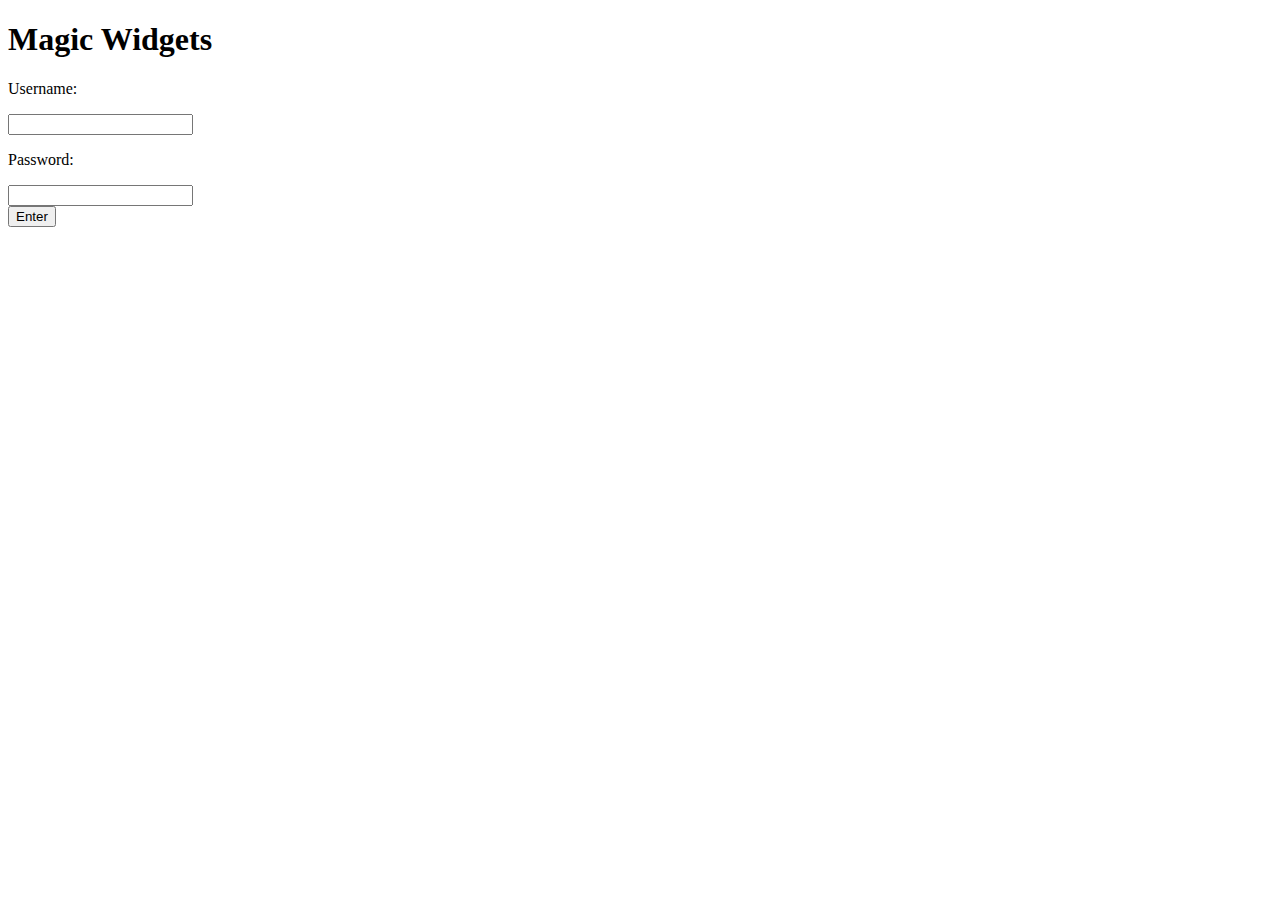
==== src/main/resources/static/index.html @ 61f5d726 "fixade lite länkar och formuläret" ====
<!DOCTYPE html>
<html lang="en">
<head>
    <meta charset="UTF-8"/>
    <title>MagicWidgets</title>
    <link href="/style.css" rel="stylesheet" type="text/css"/>
    <link href="https://fonts.googleapis.com/css?family=Questrial" rel="stylesheet">
</head>
<body>
    <h1>Magic Widgets</h1>
    <div>
        <form action="login" method="POST">
            <p class = 'loginP'>Username: </p><input name="username" type="text"/>
            <p class = 'loginP'>Password: </p><input name="password" type="password"/>
            <div><input type="submit" value="Enter"/></div>
        </form>
    </div>
</body>
</html>
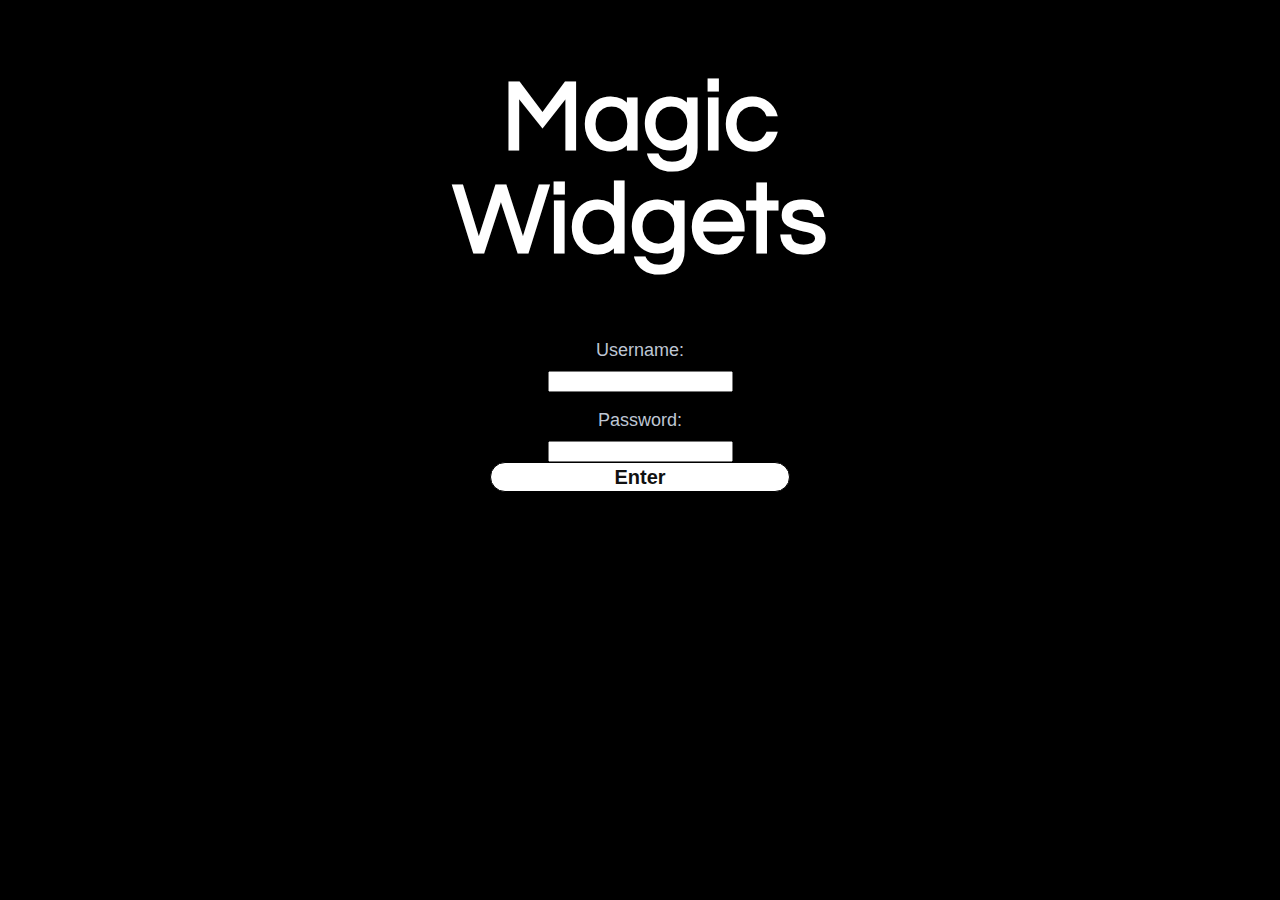
==== commit 54694004: "test" ====
--- a/src/main/resources/static/index.html
+++ b/src/main/resources/static/index.html
@@ -3,7 +3,7 @@
 <head>
     <meta charset="UTF-8"/>
     <title>MagicWidgets</title>
-    <link href="/style.css" rel="stylesheet" type="text/css"/>
+    <link href="style.css" rel="stylesheet" type="text/css"/>
     <link href="https://fonts.googleapis.com/css?family=Questrial" rel="stylesheet">
 </head>
 <body>
@@ -12,7 +12,7 @@
         <form action="login" method="POST">
             <p class = 'loginP'>Username: </p><input name="username" type="text"/>
             <p class = 'loginP'>Password: </p><input name="password" type="password"/>
-            <div><input type="submit" value="Enter"/></div>
+            <div><input class="button" type="submit" value="Enter"/></div>
         </form>
     </div>
 </body>
--- a/src/main/resources/static/style.css
+++ b/src/main/resources/static/style.css
@@ -0,0 +1,288 @@
+a:link {
+    color: white;
+    text-decoration: none;
+}
+
+a:visited {
+    color: white;
+    text-decoration: none;
+}
+
+a:hover {
+    color: grey;
+    text-decoration: none;
+}
+
+a:active {
+    color: grey;
+    text-decoration: none;
+}
+
+h1 {
+    color: white;
+    font-size: 100px;
+    font-family: 'Questrial', sans-serif, cursive;
+}
+
+#hP2 {
+    color: white;
+    font-size: 80px;
+    font-family: 'Questrial',  sans-serif, cursive;
+}
+
+p {
+  color: white;
+  font-size: 18px;
+  font-family: sans-serif;
+}
+
+
+
+td {
+  color: white;
+}
+
+.loginP{
+  color: #bec6d3;
+  font-size: 18px;
+  font-family: sans-serif;
+  margin-bottom: 10px;
+}
+
+body {
+    background-color: black;
+    text-align: center;
+    margin-left: auto;
+    margin-right: auto;
+    width: 40%;
+    color: white;
+
+}
+
+.body2 {
+    background-color: black;
+    text-align: center;
+    margin-left: auto;
+    margin-right: auto;
+    width: 60%
+}
+#input {
+    background-color: white;
+    text-align: center;
+    border-radius: 5px;
+    width: 300px;
+    height: 30px;
+}
+
+
+.button {
+    display: inline-block;
+    text-align: center;
+    vertical-align: middle;
+    padding: 10px auto;
+    border: 1px solid #000000;
+    border-radius: 15px;
+    background: #ffffff;
+    text-shadow: #ffffff 1px 1px 1px;
+    font: normal normal bold 20px arial;
+    color: #111111;
+    text-decoration: none;
+    width: 300px;
+    height: 30px;
+}
+
+.button:hover,
+.button:focus {
+    opacity: 0.5;
+    color: #111111;
+    text-decoration: none;
+}
+
+.button:active {
+    background: #999999;
+}
+
+.addButton {
+    display: inline-block;
+    text-align: center;
+    vertical-align: middle;
+    border: 1px solid #000000;
+    border-radius: 15px;
+    background: #ffffff;
+    text-shadow: #ffffff 1px 1px 1px;
+    font: normal normal bold 20px arial;
+    color: #111111;
+    text-decoration: none;
+    width: 150px;
+    height: 30px;
+}
+.addButton:hover,
+.addButton:focus{
+    opacity: 0.5;
+    color: #111111;
+    text-decoration: none;
+}
+.addButton:active{
+    background: #999999;
+}
+
+.validationError {
+    color: darkred;
+}
+
+
+.portfolio-grid {
+	list-style: none;
+	padding: 0;
+	margin: 0 auto;
+	text-align: center;
+	width: 100%;
+}
+
+.portfolio-grid li {
+	display: inline-block;
+	margin: 5px 5px 5px 5px;
+	vertical-align: top;
+    width:212px;
+}
+
+.portfolio-grid li > a,
+.portfolio-grid li > a img {
+    width: 100%;
+	border: none;
+	border-radius: 30px;
+	outline: none;
+	display: block;
+	position: relative;
+    transition: all 0.3s ease-in-out;
+    -moz-transition: all 0.3s ease-in-out;
+    -webkit-transition: all 0.3s ease-in-out;
+    -o-transition: all 0.3s ease-in-out;
+}
+
+.portfolio-grid li > a img:hover {
+    border-radius: 50%;
+    z-index: 9999;
+}
+
+.animated{-webkit-animation-duration:1s;
+-moz-animation-duration:1s;
+-o-animation-duration:1s;
+animation-duration:1s;
+-webkit-animation-fill-mode:both;
+-moz-animation-fill-mode:both;
+-o-animation-fill-mode:both;
+animation-fill-mode:both;}
+
+@-webkit-keyframes flipInX {
+    0% {
+        -webkit-transform: perspective(400px) rotateX(90deg);
+        opacity: 0;
+    }
+
+    40% {
+        -webkit-transform: perspective(400px) rotateX(-10deg);
+    }
+
+    70% {
+        -webkit-transform: perspective(400px) rotateX(10deg);
+    }
+
+    100% {
+        -webkit-transform: perspective(400px) rotateX(0deg);
+        opacity: 1;
+    }
+}
+@-moz-keyframes flipInX {
+    0% {
+        -moz-transform: perspective(400px) rotateX(90deg);
+        opacity: 0;
+    }
+
+    40% {
+        -moz-transform: perspective(400px) rotateX(-10deg);
+    }
+
+    70% {
+        -moz-transform: perspective(400px) rotateX(10deg);
+    }
+
+    100% {
+        -moz-transform: perspective(400px) rotateX(0deg);
+        opacity: 1;
+    }
+}
+@-o-keyframes flipInX {
+    0% {
+        -o-transform: perspective(400px) rotateX(90deg);
+        opacity: 0;
+    }
+
+    40% {
+        -o-transform: perspective(400px) rotateX(-10deg);
+    }
+
+    70% {
+        -o-transform: perspective(400px) rotateX(10deg);
+    }
+
+    100% {
+        -o-transform: perspective(400px) rotateX(0deg);
+        opacity: 1;
+    }
+}
+@keyframes flipInX {
+    0% {
+        transform: perspective(400px) rotateX(90deg);
+        opacity: 0;
+    }
+
+    40% {
+        transform: perspective(400px) rotateX(-10deg);
+    }
+
+    70% {
+        transform: perspective(400px) rotateX(10deg);
+    }
+
+    100% {
+        transform: perspective(400px) rotateX(0deg);
+        opacity: 1;
+    }
+}
+
+.flipInX {
+	-webkit-backface-visibility: visible !important;
+	-webkit-animation-name: flipInX;
+	-moz-backface-visibility: visible !important;
+	-moz-animation-name: flipInX;
+	-o-backface-visibility: visible !important;
+	-o-animation-name: flipInX;
+	backface-visibility: visible !important;
+	animation-name: flipInX;
+}
+#addNewQuote{
+    line-height: 50px;
+    margin-bottom: 15px;
+    margin-top: 15px;
+}
+select{
+    cursor: pointer;
+    border: 1px solid #000000;
+    background: #ffffff;
+    text-shadow: #ffffff 1px 1px 1px;
+    font: normal normal bold 20px arial;
+    color: #111111;
+    text-align: center;
+    vertical-align: middle;
+    padding: 10px auto;
+}
+.dropdown-content{
+    cursor: pointer;
+    background: #ffffff;
+    font: normal normal bold 20px arial;
+    color: black;
+    text-align: center;
+    vertical-align: middle;
+    padding: 10px auto;
+}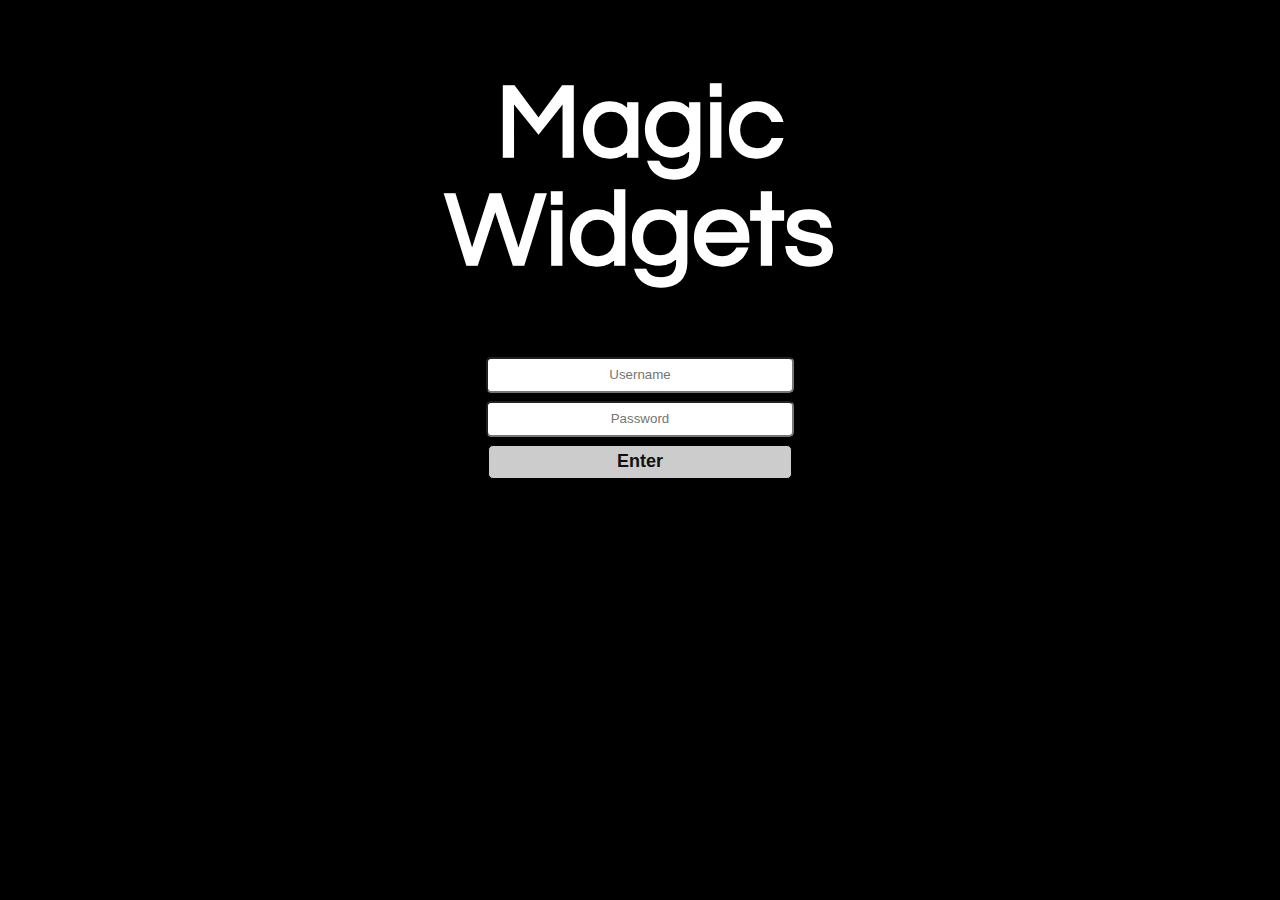
==== commit 2d475ae9: "css" ====
--- a/src/main/resources/static/index.html
+++ b/src/main/resources/static/index.html
@@ -9,9 +9,9 @@
 <body>
     <h1>Magic Widgets</h1>
     <div>
-        <form action="login" method="POST">
-            <p class = 'loginP'>Username: </p><input name="username" type="text"/>
-            <p class = 'loginP'>Password: </p><input name="password" type="password"/>
+        <form class = 'loginP' action="login" method="POST">
+            <div><input name="username" type="text" placeholder = "Username"/></div>
+            <input name="password" type="password" placeholder = "Password"/>
             <div><input class="button" type="submit" value="Enter"/></div>
         </form>
     </div>
--- a/src/main/resources/static/style.css
+++ b/src/main/resources/static/style.css
@@ -20,7 +20,7 @@
 
 h1 {
     color: white;
-    font-size: 100px;
+    font-size: 105px;
     font-family: 'Questrial', sans-serif, cursive;
 }
 
@@ -66,12 +66,15 @@
     margin-right: auto;
     width: 60%
 }
-#input {
+
+
+input {
     background-color: white;
     text-align: center;
     border-radius: 5px;
     width: 300px;
     height: 30px;
+    margin-bottom: 8px;
 }
 
 
@@ -81,14 +84,13 @@
     vertical-align: middle;
     padding: 10px auto;
     border: 1px solid #000000;
-    border-radius: 15px;
-    background: #ffffff;
-    text-shadow: #ffffff 1px 1px 1px;
-    font: normal normal bold 20px arial;
-    color: #111111;
-    text-decoration: none;
-    width: 300px;
-    height: 30px;
+    border-radius: 5px;
+    background: #cccccc; 
+    font: normal normal bold 18px arial;
+    color: #111111;
+    text-decoration: none;
+    width: 304px;
+    height: 34px;
 }
 
 .button:hover,
@@ -144,6 +146,10 @@
 	margin: 5px 5px 5px 5px;
 	vertical-align: top;
     width:212px;
+}
+
+#dash {
+    margin-bottom: 300px;
 }
 
 .portfolio-grid li > a,
